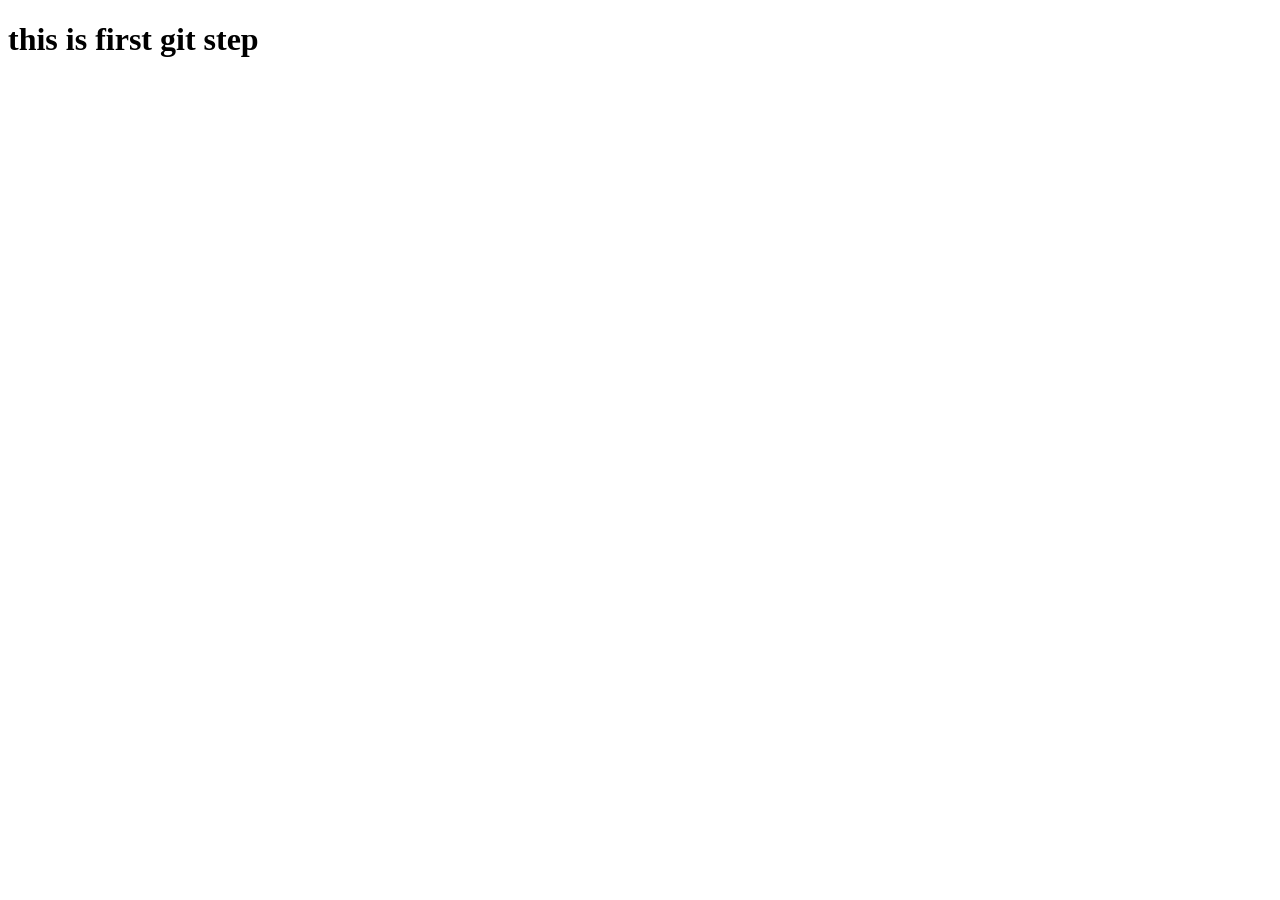
==== index.html @ caaf00fa "first commit" ====
<!DOCTYPE html>
<html lang="en">
<head>
    <meta charset="UTF-8">
    <meta name="viewport" content="width=device-width, initial-scale=1.0">
    <title>Document</title>
</head>
<body>
   <h1> this is first git step</h1> 
</body>
</html>
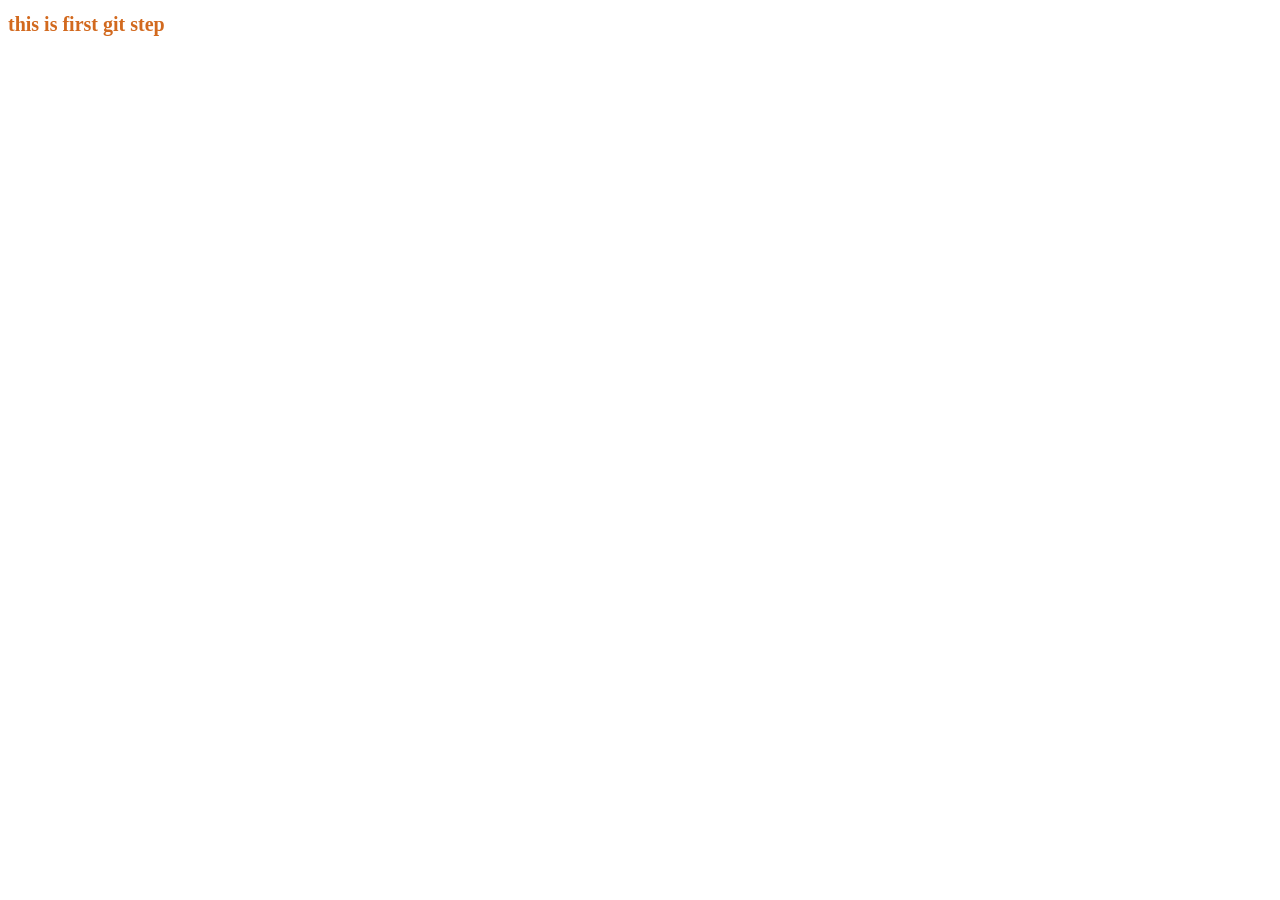
==== commit e9684756: "updates html & css" ====
--- a/index.html
+++ b/index.html
@@ -4,6 +4,7 @@
     <meta charset="UTF-8">
     <meta name="viewport" content="width=device-width, initial-scale=1.0">
     <title>Document</title>
+    <link rel="stylesheet" href="style.css">
 </head>
 <body>
    <h1> this is first git step</h1> 
--- a/style.css
+++ b/style.css
@@ -0,0 +1,5 @@
+h1{
+
+    color:chocolate;
+    font-size: 20px;
+}
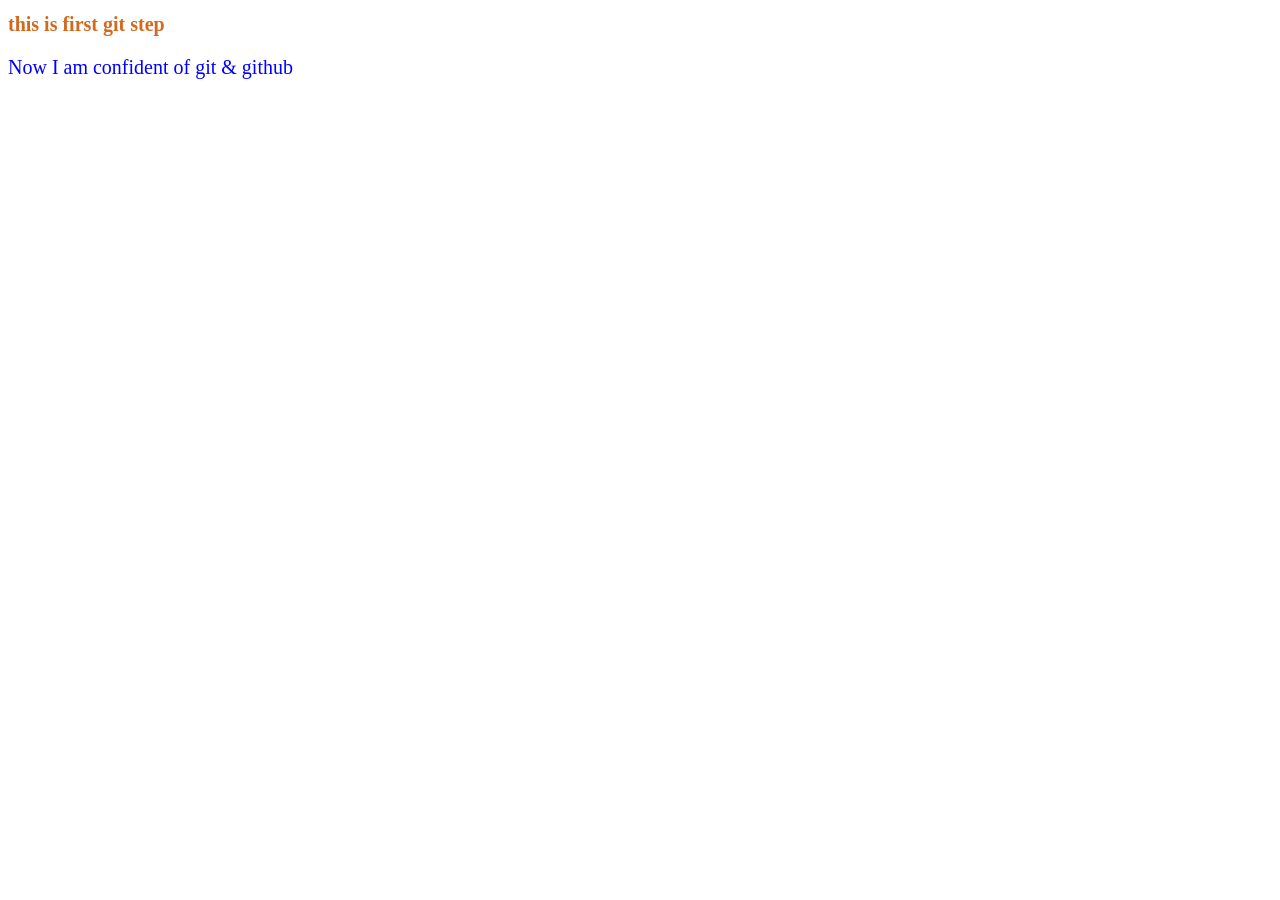
==== commit bc2ce77b: "css & html" ====
--- a/index.html
+++ b/index.html
@@ -8,5 +8,6 @@
 </head>
 <body>
    <h1> this is first git step</h1> 
+   <p>Now I am confident of git & github </p>
 </body>
 </html>
--- a/style.css
+++ b/style.css
@@ -2,4 +2,8 @@
 
     color:chocolate;
     font-size: 20px;
+}
+p{
+    color:blue;
+    font-size: 20px;    
 }
